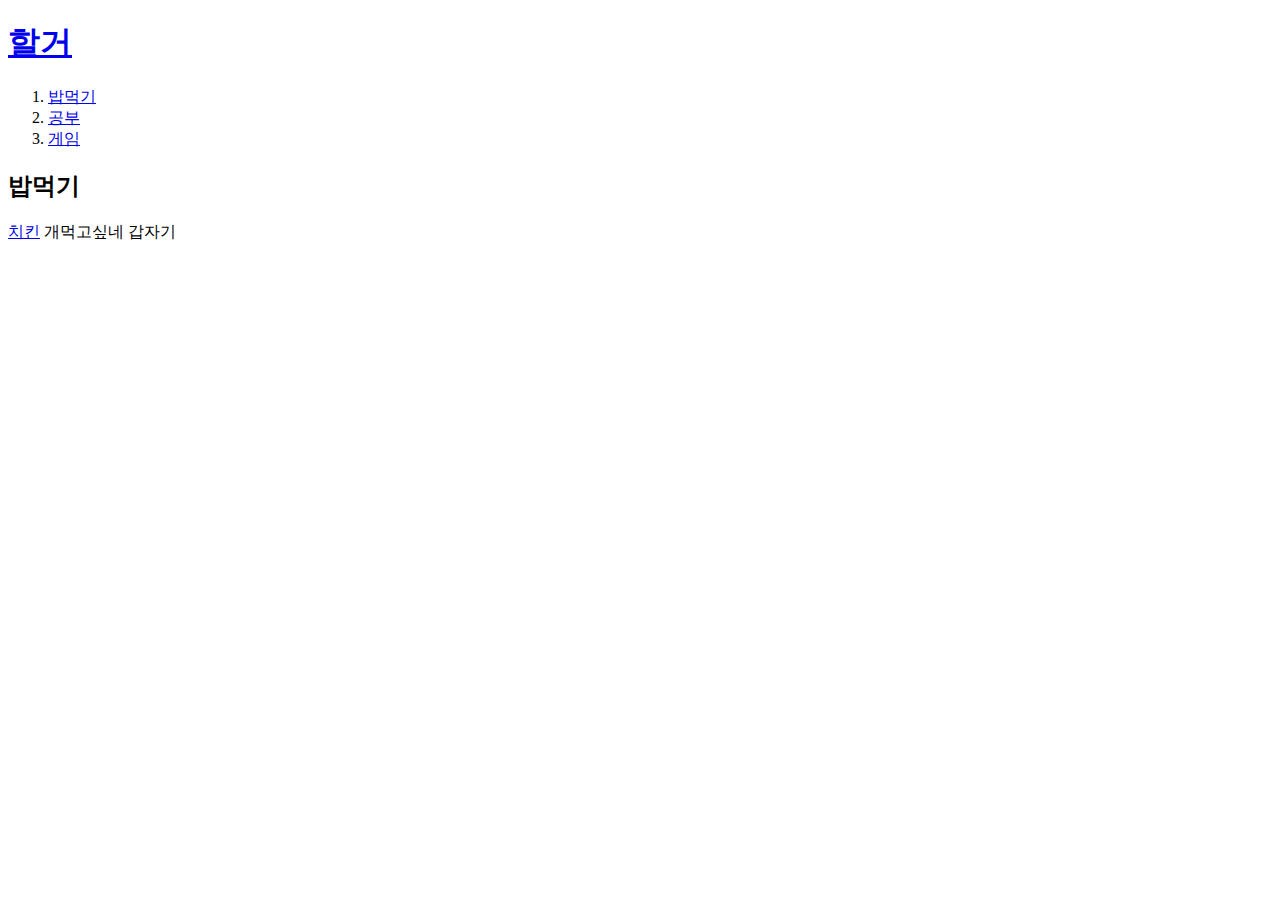
==== 1.html @ 01dd4406 "허허" ====
<!doctype html>
<html>
<head>
    <title>ZZIRONG - Eating</title>
    <meta charset="utf-8">
</head>

<body>
    <h1><a href="index.html">할거</a></h1>
    <ol>
        <li><a href="1.html">밥먹기</a></li>
        <li><a href="2.html">공부</a></li>
        <li><a href="3.html">게임</a></li>
    </ol>
    <h2>밥먹기</h2>
    <p><a href="https://bbq.co.kr/categories/7" target="_blank " 
        title="chicken"> 치킨</a> 개먹고싶네 갑자기</p>




   </body>
</html>
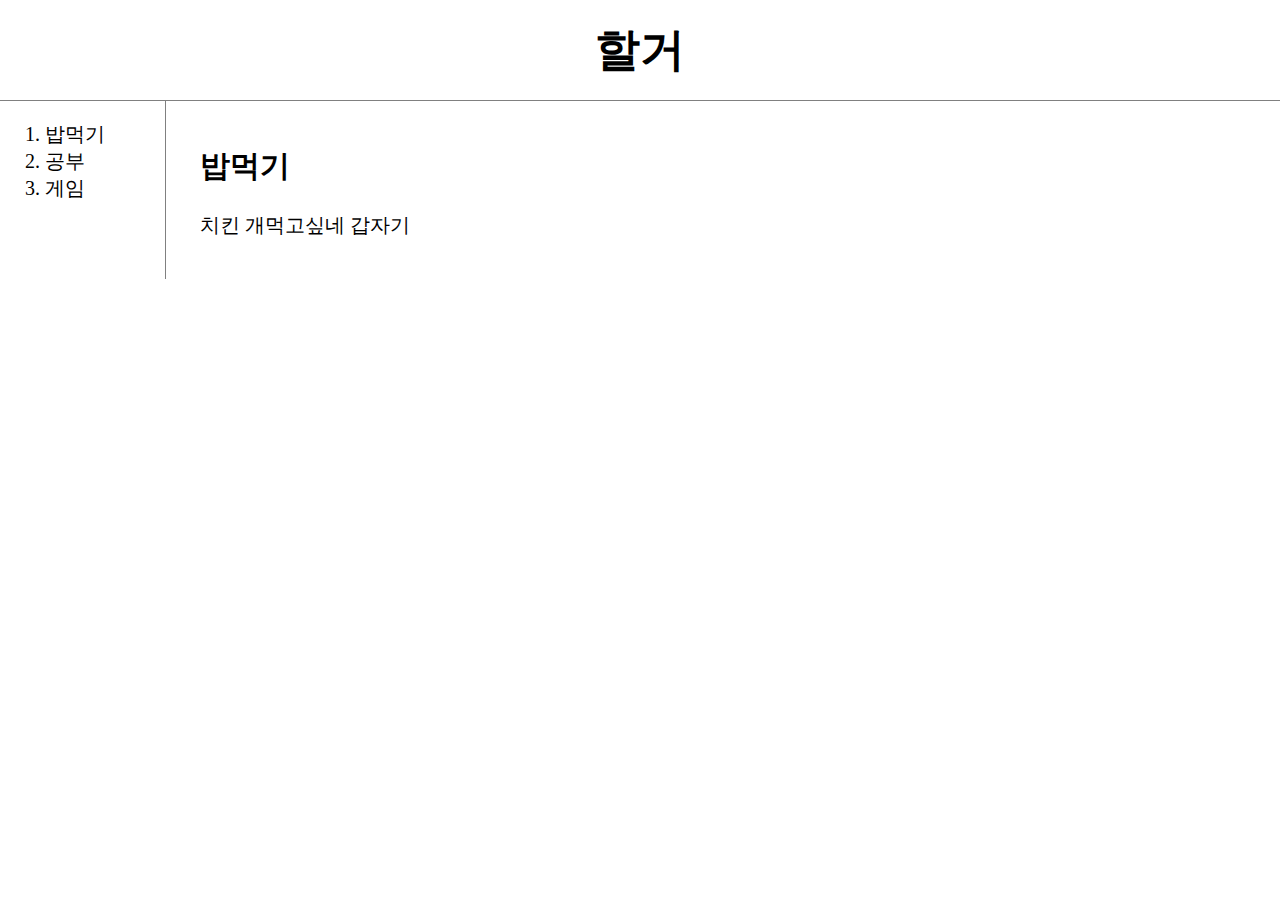
==== commit 568b8934: "Add files via upload" ====
--- a/1.html
+++ b/1.html
@@ -3,21 +3,22 @@
 <head>
     <title>ZZIRONG - Eating</title>
     <meta charset="utf-8">
+    <link rel="stylesheet" href="style.css">
 </head>
 
 <body>
     <h1><a href="index.html">할거</a></h1>
-    <ol>
-        <li><a href="1.html">밥먹기</a></li>
-        <li><a href="2.html">공부</a></li>
-        <li><a href="3.html">게임</a></li>
-    </ol>
-    <h2>밥먹기</h2>
-    <p><a href="https://bbq.co.kr/categories/7" target="_blank " 
-        title="chicken"> 치킨</a> 개먹고싶네 갑자기</p>
-
-
-
-
-   </body>
-</html>+    <div id="grid">
+        <ol>
+            <li><a href="1.html">밥먹기</a></li>
+            <li><a href="2.html">공부</a></li>
+            <li><a href="3.html">게임</a></li>
+        </ol>
+        <div id="content">
+        <h2>밥먹기</h2>
+        <p><a href="https://bbq.co.kr/categories/7" target="_blank " 
+            title="chicken"> 치킨</a> 개먹고싶네 갑자기</p>
+        </div>
+    </div>
+</body>
+</html> --- a/style.css
+++ b/style.css
@@ -0,0 +1,44 @@
+a{
+    text-decoration: none;
+    color: black;
+}
+body {
+    margin:0;
+}
+h1 {
+    font-size:45px;
+    text-align: center;
+    border-bottom:1px solid gray;
+    margin:0;
+    padding:20px;
+}
+ol {
+    font-size: 20px;
+    border-right: 1px solid gray;
+    width: 100px;
+    margin: 0;
+    padding:20px;
+}
+#grid{
+    display: grid;
+    grid-template-columns: 150px 1fr;
+}
+ol {
+    padding-left: 45px;
+}
+#content {
+    padding-left: 30px;
+    font-size: 20px;
+    margin: 20px;
+}
+@media(max-width: 800px){
+    #grid{
+    display: block;
+    }
+    ol {
+    border-right: none;
+    }
+    h1 {
+    border-bottom: none;
+    }
+}
